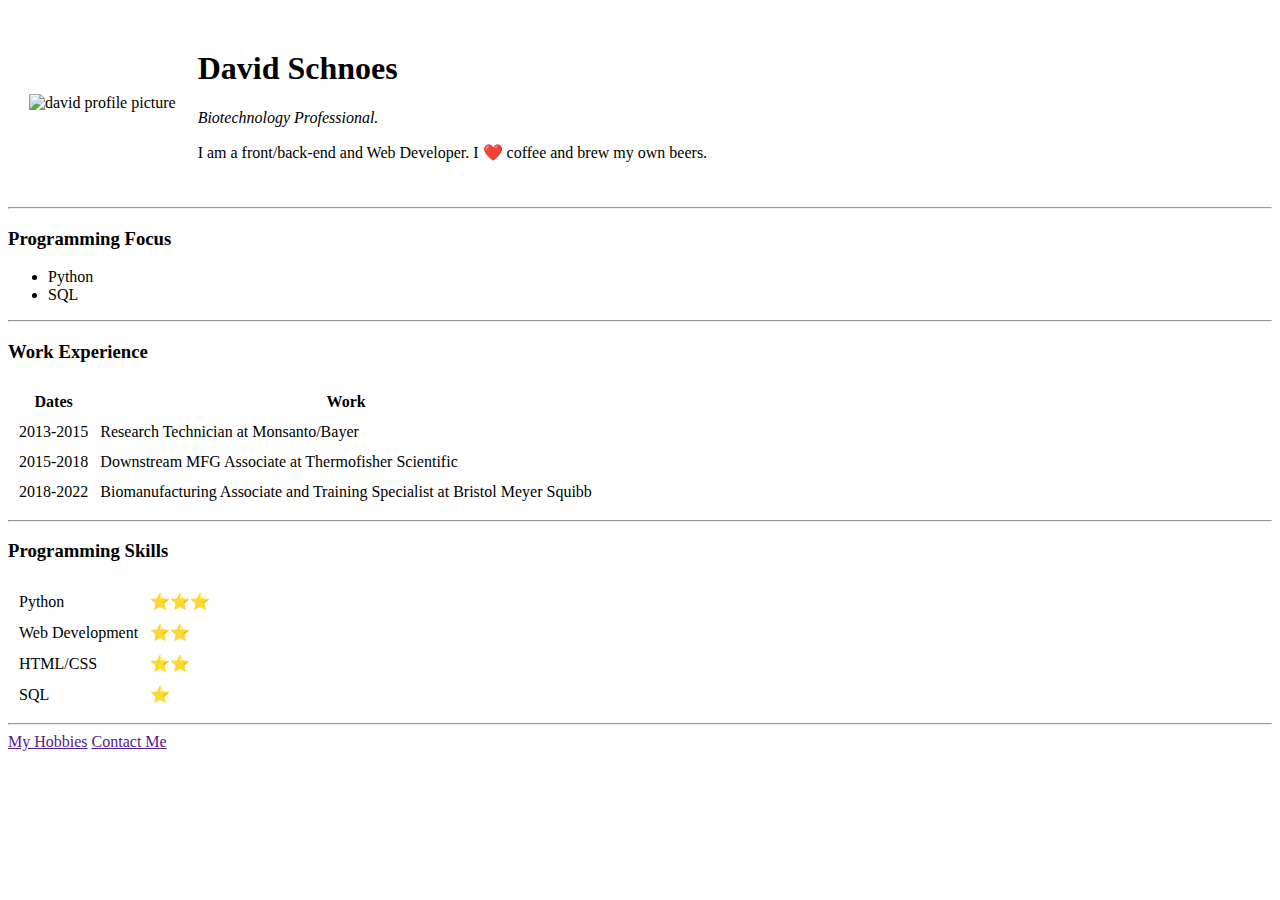
==== CV.html @ e669e7f7 "Add files via upload" ====
<!DOCTYPE html>
<html><head><meta http-equiv="Content-Type" content="text/html; charset=UTF-8">
    
    <title>David's Personal Site</title>
    <link rel="stylesheet" href="./Angela&#39;s Personal Site_files/styles.css">
  </head>

  <body>
    <table cellspacing="20">
      <tbody><tr>
        <td><img src="static/David.jpg" alt="david profile picture"></td>
        <td><h1>David Schnoes</h1>
        <p><em>Biotechnology Professional<strong></strong>.</em></p>
        <p>I am a front/back-end and Web Developer. I ❤️ coffee and brew my own beers.</p></td>
      </tr>
    </tbody></table>
    <hr>
    <h3>Programming Focus</h3>
    <ul>
      <li>Python</li>
      <li>SQL</li>
    </ul>
    <hr>
    <h3>Work Experience</h3>
    <table cellspacing="10">
      <thead>
        <tr>
          <th>Dates</th>
          <th>Work</th>
        </tr>
      </thead>
      <tbody>
        <tr>
          <td>2013-2015</td>
          <td>Research Technician at Monsanto/Bayer</td>
        </tr>
        <tr>
          <td>2015-2018</td>
          <td>Downstream MFG Associate at Thermofisher Scientific</td>
        </tr>
        <tr>
          <td>2018-2022</td>
          <td>Biomanufacturing Associate and Training Specialist at Bristol Meyer Squibb</td>
        </tr>
      </tbody>
    </table>
    <hr>
    <h3>Programming Skills</h3>
    <table cellspacing="10">
      <tbody><tr>
        <td>Python</td>
        <td>⭐️⭐️⭐️</td>
      </tr>
      <tr>
        <td>Web Development</td>
        <td>⭐️⭐️</td>
      </tr>
       <tr>
        <td>HTML/CSS</td>
        <td>⭐️⭐️</td>
      </tr>
      <tr>
        <td>SQL</td>
        <td>⭐️</td>
      </tr>
    </tbody></table>
    <hr>
    <a href="">My Hobbies</a>
    <a href="">Contact Me</a>
  

</body></html>
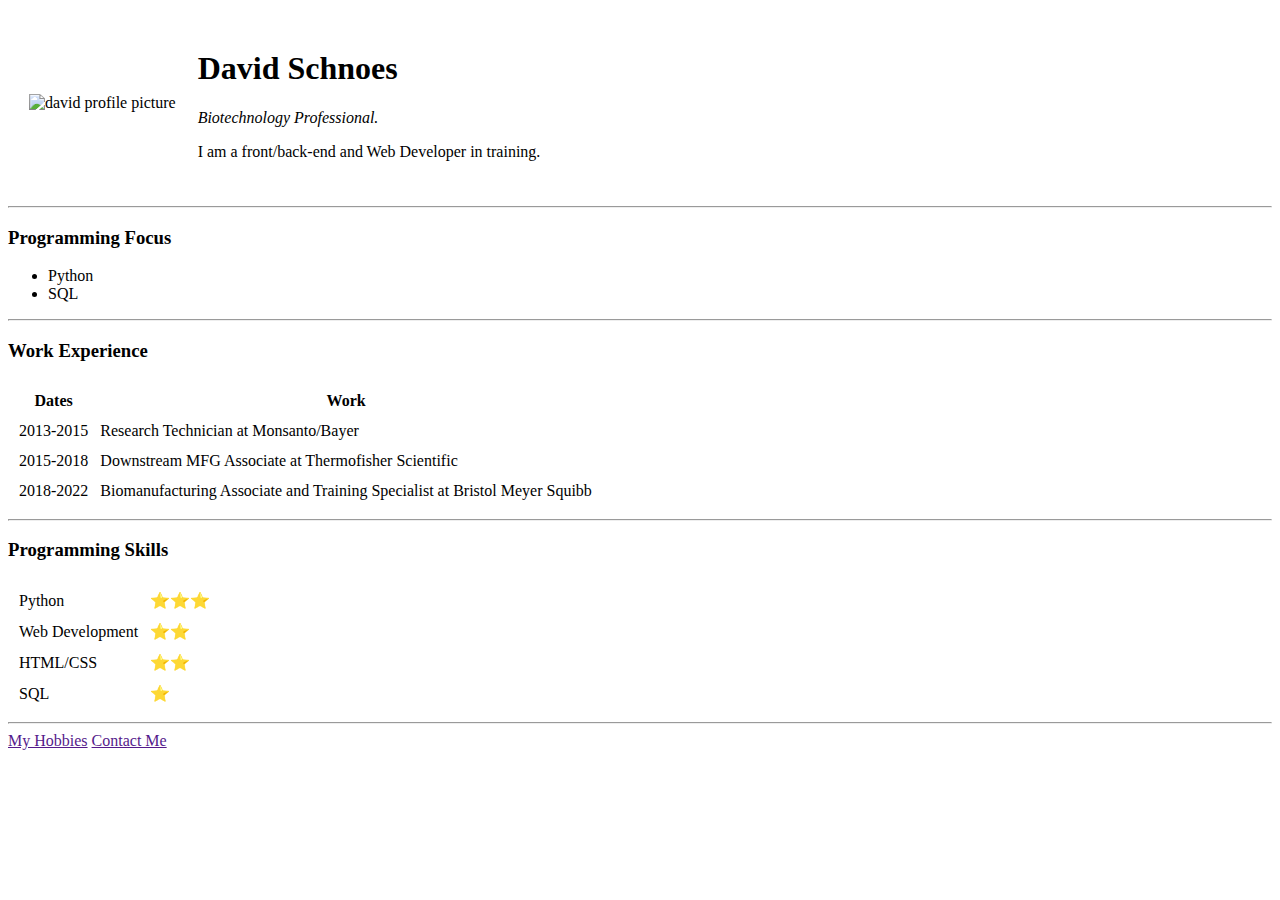
==== commit c5e62734: "Update CV.html" ====
--- a/CV.html
+++ b/CV.html
@@ -11,7 +11,7 @@
         <td><img src="static/David.jpg" alt="david profile picture"></td>
         <td><h1>David Schnoes</h1>
         <p><em>Biotechnology Professional<strong></strong>.</em></p>
-        <p>I am a front/back-end and Web Developer. I ❤️ coffee and brew my own beers.</p></td>
+        <p>I am a front/back-end and Web Developer in training.</p></td>
       </tr>
     </tbody></table>
     <hr>
@@ -69,4 +69,4 @@
     <a href="">Contact Me</a>
   
 
-</body></html>+</body></html>
